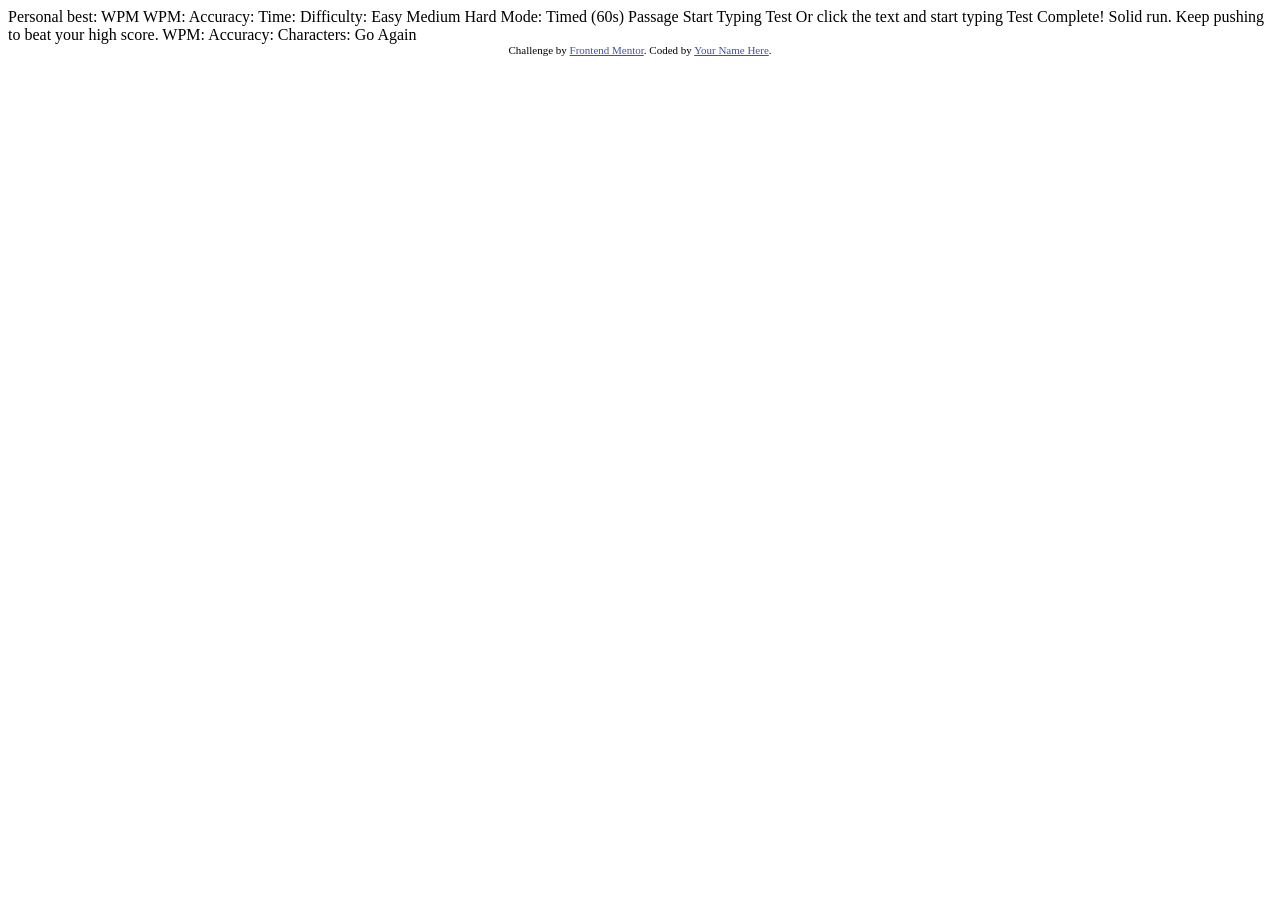
==== Challenge Requirements/chal-ind.html @ c0b60b51 "done-3" ====
<!DOCTYPE html>
<html lang="en">
<head>
  <meta charset="UTF-8">
  <meta name="viewport" content="width=device-width, initial-scale=1.0"> <!-- displays site properly based on user's device -->

  <link rel="icon" type="image/png" sizes="32x32" href="./assets/images/favicon-32x32.png">
  
  <title>Frontend Mentor | Typing Speed Test</title>

  <!-- Feel free to remove these styles or customise in your own stylesheet 👍 -->
  <style>
    .attribution { font-size: 0.6875rem; text-align: center; }
    .attribution a { color: hsl(228, 45%, 44%); }
  </style>
</head>
<body>

  Personal best: <!-- PB --> WPM

  WPM: <!-- WPM -->
  Accuracy: <!-- Accuracy -->
  Time: <!-- Time -->

  Difficulty:
  Easy
  Medium
  Hard

  Mode:
  Timed (60s)
  Passage

  <!-- Passage -->

  Start Typing Test
  Or click the text and start typing

  <!-- Test Complete Start -->

  Test Complete!
  Solid run. Keep pushing to beat your high score.

  WPM: <!-- WPM -->
  Accuracy: <!-- Accuracy -->
  Characters: <!-- Correct/Incorrect -->

  Go Again
  
  <!-- Test Complete End -->

  <footer class="attribution">
    Challenge by <a href="https://www.frontendmentor.io?ref=challenge">Frontend Mentor</a>. 
    Coded by <a href="#">Your Name Here</a>.
  </footer>
</body>
</html>
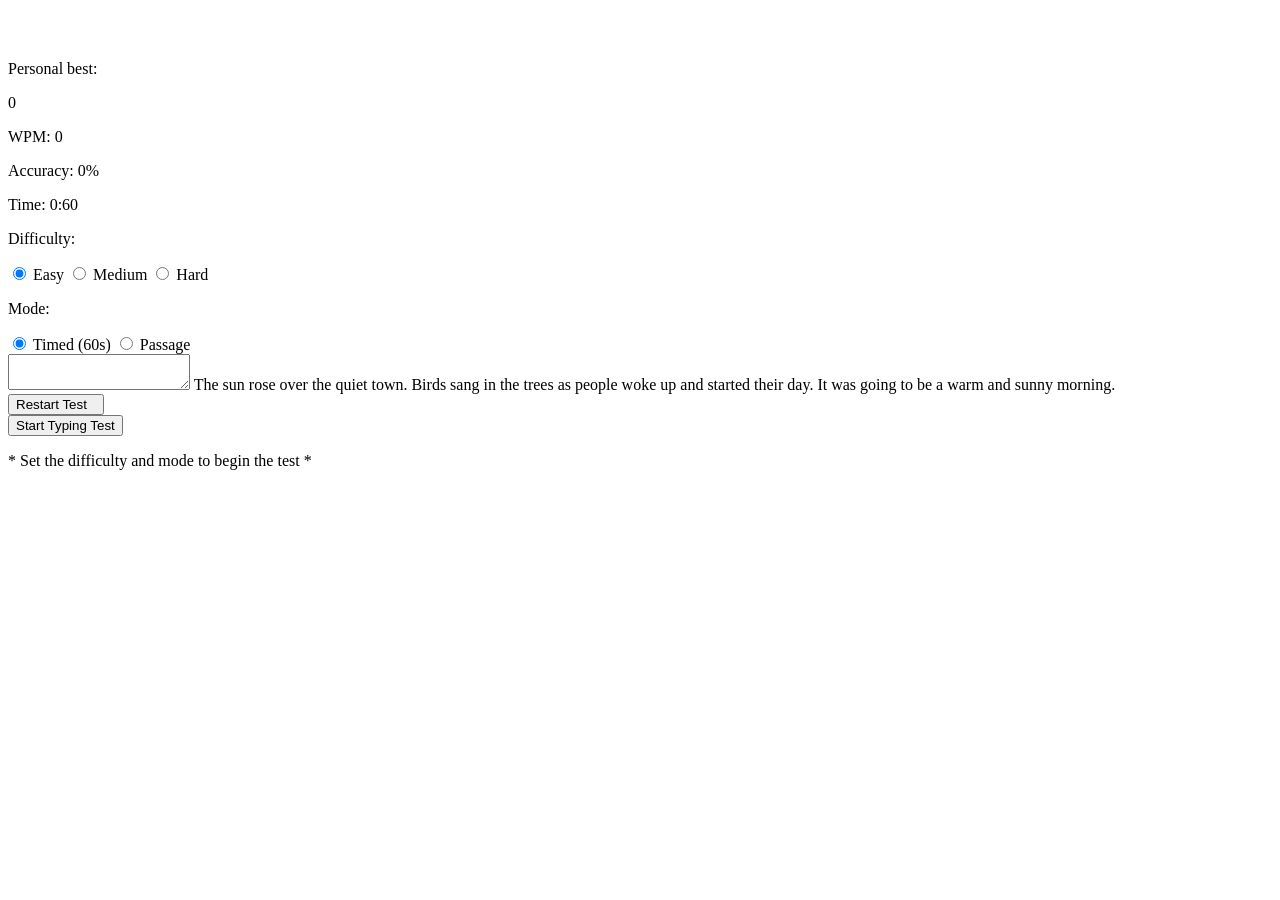
==== commit 6e47a8ad: "done-4" ====
--- a/Challenge Requirements/chal-ind.html
+++ b/Challenge Requirements/chal-ind.html
@@ -1,57 +1,86 @@
-<!DOCTYPE html>
+<!doctype html>
 <html lang="en">
-<head>
-  <meta charset="UTF-8">
-  <meta name="viewport" content="width=device-width, initial-scale=1.0"> <!-- displays site properly based on user's device -->
+  <head>
+    <meta charset="UTF-8" />
+    <meta name="viewport" content="width=device-width, initial-scale=1.0" />
+    <title>Typing Speed Test</title>
+    <link rel="stylesheet" href="./css/index.css" />
+  </head>
+  <body>
+    <div class="header">
+      <div class="head">
+        <img class="desktop-icon" src="./images/logo-large.svg" alt="" />
+        <img class="mobile-icon" src="./images/logo-small.svg" alt="" />
 
-  <link rel="icon" type="image/png" sizes="32x32" href="./assets/images/favicon-32x32.png">
-  
-  <title>Frontend Mentor | Typing Speed Test</title>
+        <div class="highest">
+          <img src="./images/icon-personal-best.svg" alt="" />
+          <p>Personal best:</p>
+          <p class="score">0</p>
+        </div>
+      </div>
 
-  <!-- Feel free to remove these styles or customise in your own stylesheet 👍 -->
-  <style>
-    .attribution { font-size: 0.6875rem; text-align: center; }
-    .attribution a { color: hsl(228, 45%, 44%); }
-  </style>
-</head>
-<body>
+      <div class="controls">
+        <div class="statistics">
+          <p>WPM: <span data-color="white">0</span></p>
+          <p class="mid-statistics">
+            Accuracy: <span data-color="red">0%</span>
+          </p>
+          <p>Time: 0:<span class="timing" data-color="yellow">60</span></p>
+        </div>
 
-  Personal best: <!-- PB --> WPM
+        <div class="difficulty">
+          <p>Difficulty:</p>
 
-  WPM: <!-- WPM -->
-  Accuracy: <!-- Accuracy -->
-  Time: <!-- Time -->
+          <div class="diff-inputs inputs">
+            <input type="radio" id="easy" checked />
+            <label for="easy">Easy</label>
 
-  Difficulty:
-  Easy
-  Medium
-  Hard
+            <input type="radio" id="medium" />
+            <label for="medium">Medium</label>
 
-  Mode:
-  Timed (60s)
-  Passage
+            <input type="radio" id="hard" />
+            <label for="hard">Hard</label>
+          </div>
+        </div>
 
-  <!-- Passage -->
+        <div class="mode">
+          <p>Mode:</p>
 
-  Start Typing Test
-  Or click the text and start typing
+          <div class="mode-inputs inputs">
+            <input type="radio" id="minute" checked />
+            <label for="minute">Timed (60s)</label>
 
-  <!-- Test Complete Start -->
+            <input type="radio" id="passage" />
+            <label for="passage">Passage</label>
+          </div>
+        </div>
+      </div>
+    </div>
 
-  Test Complete!
-  Solid run. Keep pushing to beat your high score.
+    <div class="main">
+      <textarea class="test-text" name="" id="" placeholder=""></textarea>
+      <span class="fake-place"
+        >The sun rose over the quiet town. Birds sang in the trees as people
+        woke up and started their day. It was going to be a warm and sunny
+        morning.</span
+      >
+      <div class="display"></div>
+      <button class="restart">
+        Restart Test
+        <img
+          style="width: 10px; margin-left: 5px"
+          src="./images/icon-restart.svg"
+          alt=""
+        />
+      </button>
 
-  WPM: <!-- WPM -->
-  Accuracy: <!-- Accuracy -->
-  Characters: <!-- Correct/Incorrect -->
+      <div class="start">
+        <button class="start-btn">Start Typing Test</button>
+        <p>* Set the difficulty and mode to begin the test *</p>
+      </div>
+    </div>
 
-  Go Again
-  
-  <!-- Test Complete End -->
-
-  <footer class="attribution">
-    Challenge by <a href="https://www.frontendmentor.io?ref=challenge">Frontend Mentor</a>. 
-    Coded by <a href="#">Your Name Here</a>.
-  </footer>
-</body>
+    <script type="module" src="./js/jquery.js"></script>
+    <script type="module" src="./js/index.js"></script>
+  </body>
 </html>
